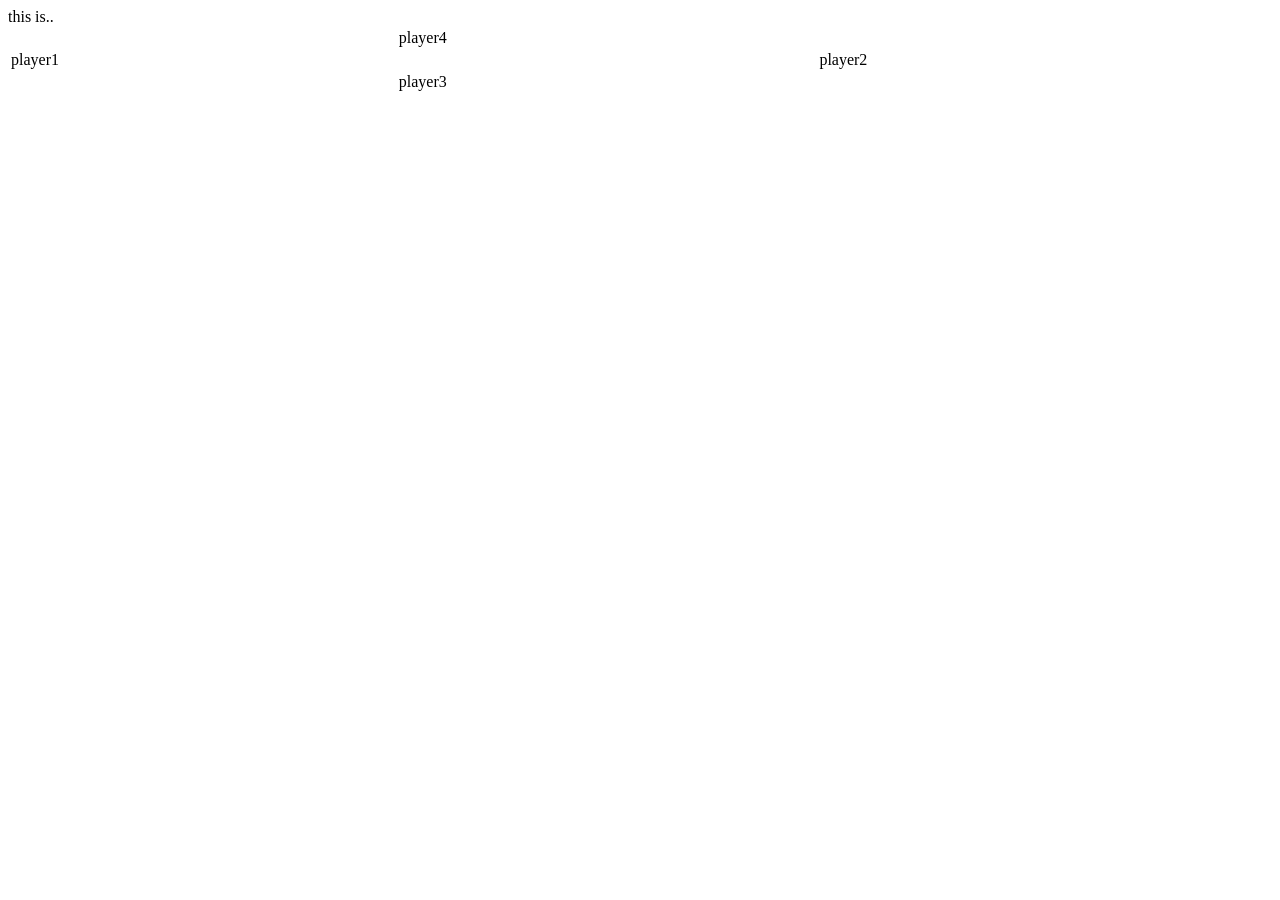
==== index.html @ 384a5852 "ongoing" ====
<!doctype html>
<html>
<head>
<meta charset="utf-8">
<title>Untitled Document</title>
	<script type="text/javascript" src="../javascript/logic.js"></script>
	<link rel="alternate stylesheet" href="../css/style.css">
</head>

<body onload="room_creation()" id="body">
        <div>this is..
            <dialog id="room_dialog"><center>
                <button id="make_room" value="MAKE ROOM">Make room</button>
                <button id="join_room" value="JOIN ROOM">Join room</button>
                </center>
            </dialog>
        </div>
    <center>
        <table width="100%" border="0" height="100%">
            <tbody>
              <tr>
                  <td width="80">
                      <div id="rc00">
                                               

                      </div>
                      
                  </td>
                  <td width="87">player4
                      <div id="rc01"></div>
                  </td>
                  <td width="94">&nbsp;
                      <div id="rc02">
                          
                      </div>
                  </td>
              </tr>
              <tr>
                  <td>player1
                      <div id="rc10"></div>
                  </td>
                  <td>&nbsp;
                      <div id="rc11"></div>
                  </td>
                  <td>player2
                      <div id="rc12"></div>
                  </td>
              </tr>
              <tr>
                  <td>&nbsp;
                      <div id="rc20"></div>
                  </td>
                  <td>player3
                      <div id="rc21"></div>
                  </td>
                  <td>&nbsp
                      <div id="rc22"></div>
                  </td>
              </tr>
            </tbody>
          </table>
    </center>
	
</body>
</html>
---- css/style.css ----
@charset "utf-8";
/* CSS Document */
/*
To change this license header, choose License Headers in Project Properties.
To change this template file, choose Tools | Templates
and open the template in the editor.
*/
/* 
    Created on : 15 May, 2022, 5:48:37 PM
    Author     : User
*/
#room_dialog{
    width:50%;
    background-color:greenyellow;
    border:1px dotted black;
}
#make_room{
  border: none;
  color: orange;
  padding: 15px 32px;
  text-align: center;
  text-decoration: none;
  display: inline-block;
  font-size: 16px;
  margin: 4px 2px;
  cursor: pointer;
}
#join_room{
  border: none;
  color: orangered;
  padding: 15px 32px;
  text-align: center;
  text-decoration: none;
  display: inline-block;
  font-size: 16px;
  margin: 4px 2px;
  cursor: pointer;
}
.names{
    font-family: cursive;
    font-size: 20px;
    color: burlywood;
    text-align: center;
}
.card {
    font-family: Cambria, "Hoefler Text", "Liberation Serif", Times, "Times New Roman", serif;
    font-size: 36px;
    font-style: italic;
    font-weight: bolder;
    color: #F8F4F4;
    background-color: transparent;
    border: thick solid #F8F8F8;
    z-index: 0;
    height: 150px;
    border-radius: 15px;
    width: 100px;
    display: inline-block;
}
.cardHead {
    font-family: Cambria, "Hoefler Text", "Liberation Serif", Times, "Times New Roman", serif;
    font-size: 36px;
    font-style: italic;
    font-weight: bolder;
    font-variant: normal;
    color: #F7F0F0;
    height: 50px;
}
.cardBody {
	font-family: Cambria, "Hoefler Text", "Liberation Serif", Times, "Times New Roman", serif;
    font-size: 36px;
    font-style: italic;
    font-weight: bolder;
    font-variant: normal;
    color: #F8F8F8;
    height: 50px;
    text-align: center;
    text-transform: uppercase;
}
.cardFoot {
    font-family: Cambria, "Hoefler Text", "Liberation Serif", Times, "Times New Roman", serif;
    font-size: 36px;
    font-style: italic;
    font-weight: bolder;
    font-variant: normal;
    color: #F8F8F8;
    background-color: #000000;
    text-align: right;
    height: 50px;
}
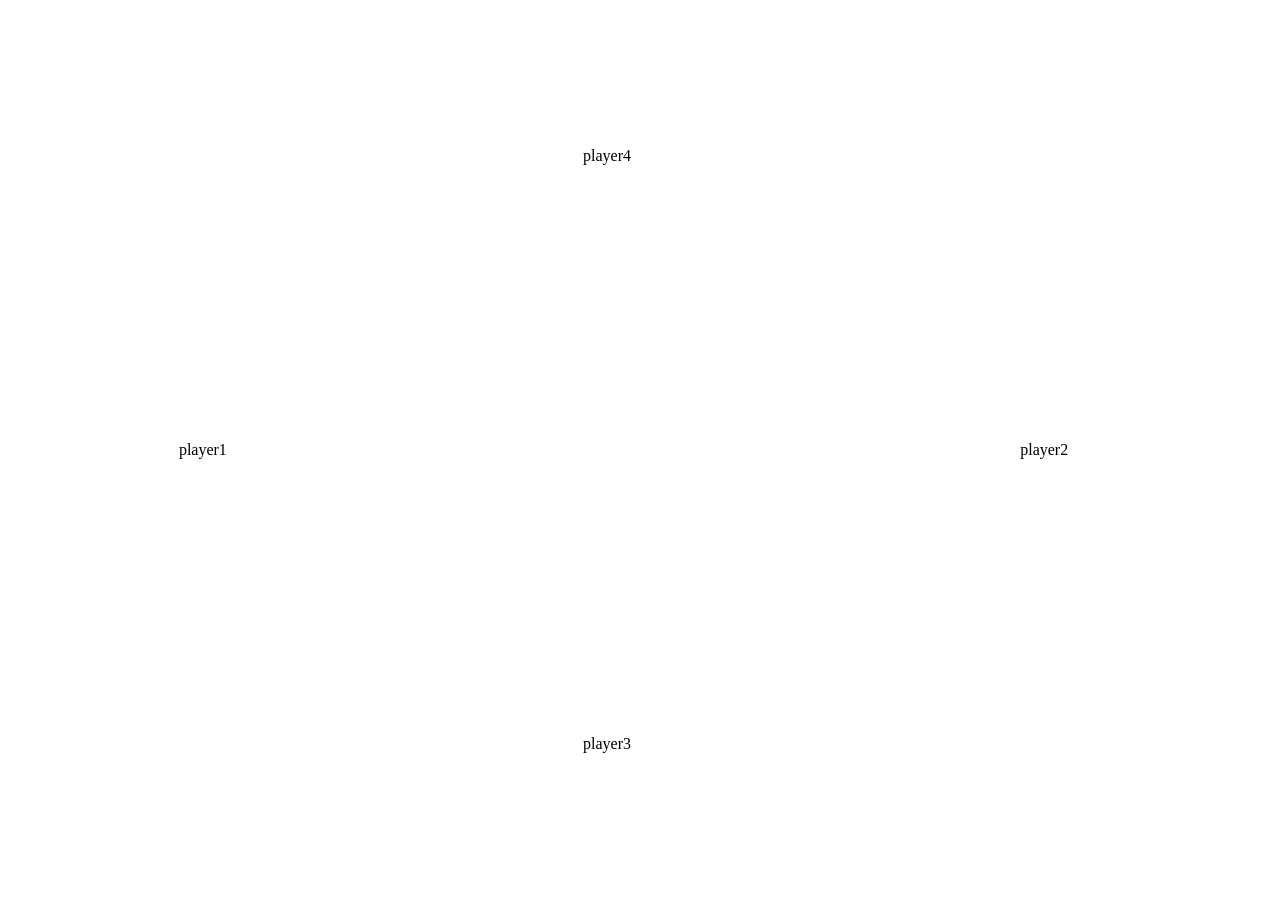
==== commit 55a6c019: "Update index.html" ====
--- a/index.html
+++ b/index.html
@@ -1,22 +1,21 @@
-<!doctype html>
+
 <html>
 <head>
-<meta charset="utf-8">
-<title>Untitled Document</title>
-	<script type="text/javascript" src="../javascript/logic.js"></script>
-	<link rel="alternate stylesheet" href="../css/style.css">
+	<title>Untitled Document</title>
+	<script type="text/javascript" src="javascript/logic.js"></script>
+	<link rel="stylesheet" href="css/style.css">
 </head>
-
-<body onload="room_creation()" id="body">
-        <div>this is..
-            <dialog id="room_dialog"><center>
-                <button id="make_room" value="MAKE ROOM">Make room</button>
-                <button id="join_room" value="JOIN ROOM">Join room</button>
+<body id="body" onLoad="room_creation()">
+        <div>
+            <dialog id="room_dialog">
+				<center>
+                	<button id="make_room" value="MAKE ROOM">Make Room</button>
+                	<button id="join_room" value="JOIN ROOM">Join Room</button>
                 </center>
             </dialog>
         </div>
     <center>
-        <table width="100%" border="0" height="100%">
+        <table width="100%" border="0" height="100%" align="center" style="text-align: center">
             <tbody>
               <tr>
                   <td width="80">
@@ -53,7 +52,7 @@
                   <td>player3
                       <div id="rc21"></div>
                   </td>
-                  <td>&nbsp
+                  <td>&nbsp;
                       <div id="rc22"></div>
                   </td>
               </tr>
